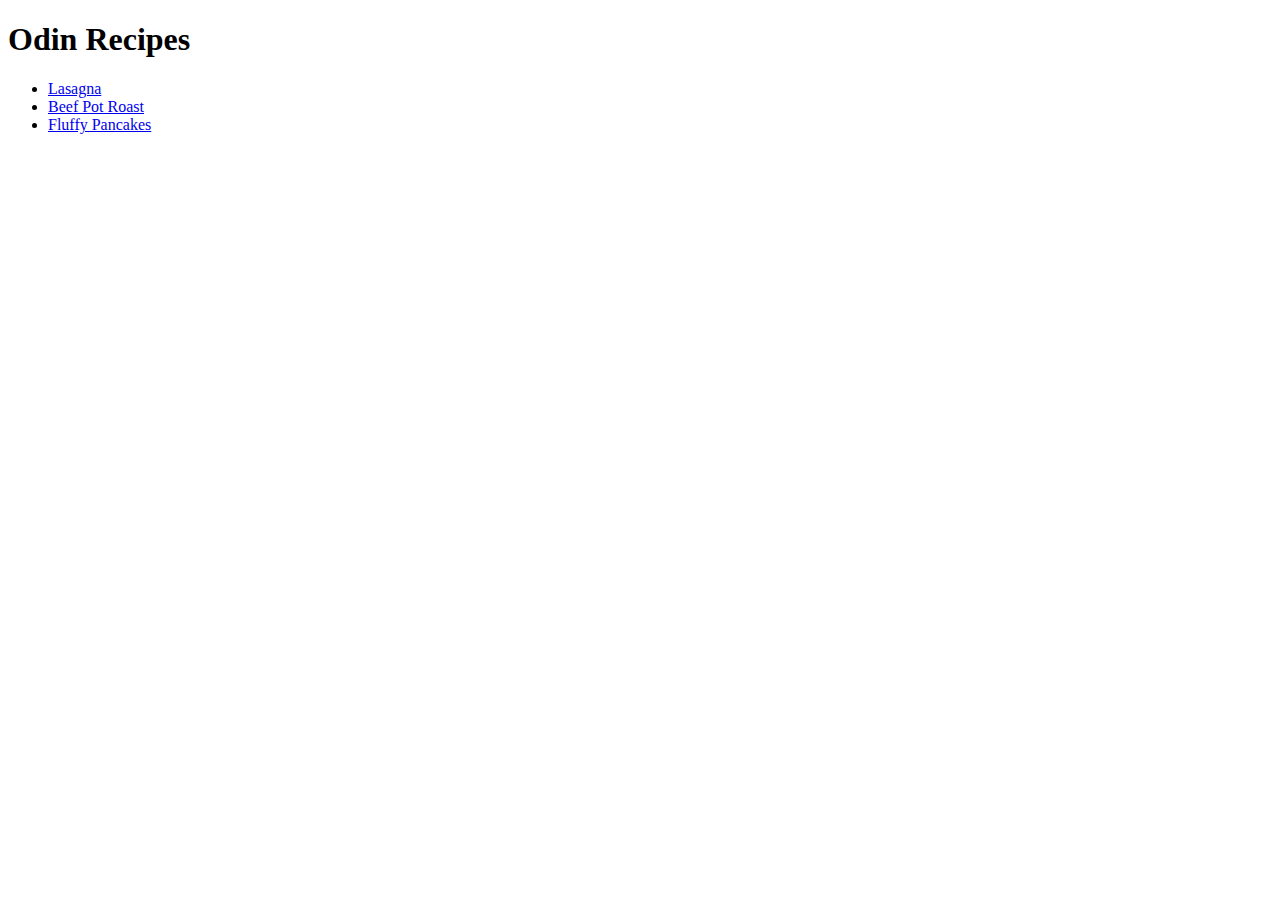
==== index.html @ da9862a8 "Add recipe pages and images" ====
<!DOCTYPE html>
<html>
<head>
    <title>Home</title>
</head>
<body>
    <h1>Odin Recipes</h1>
    <ul>
        <li><a href="recipes/lasagna.html">Lasagna</a></li>
        <li><a href="recipes/beef-pot-roast.html">Beef Pot Roast</a></li>
        <li><a href="recipes/fluffy-pancakes.html">Fluffy Pancakes</a></li>
    </ul>
</body>
</html>
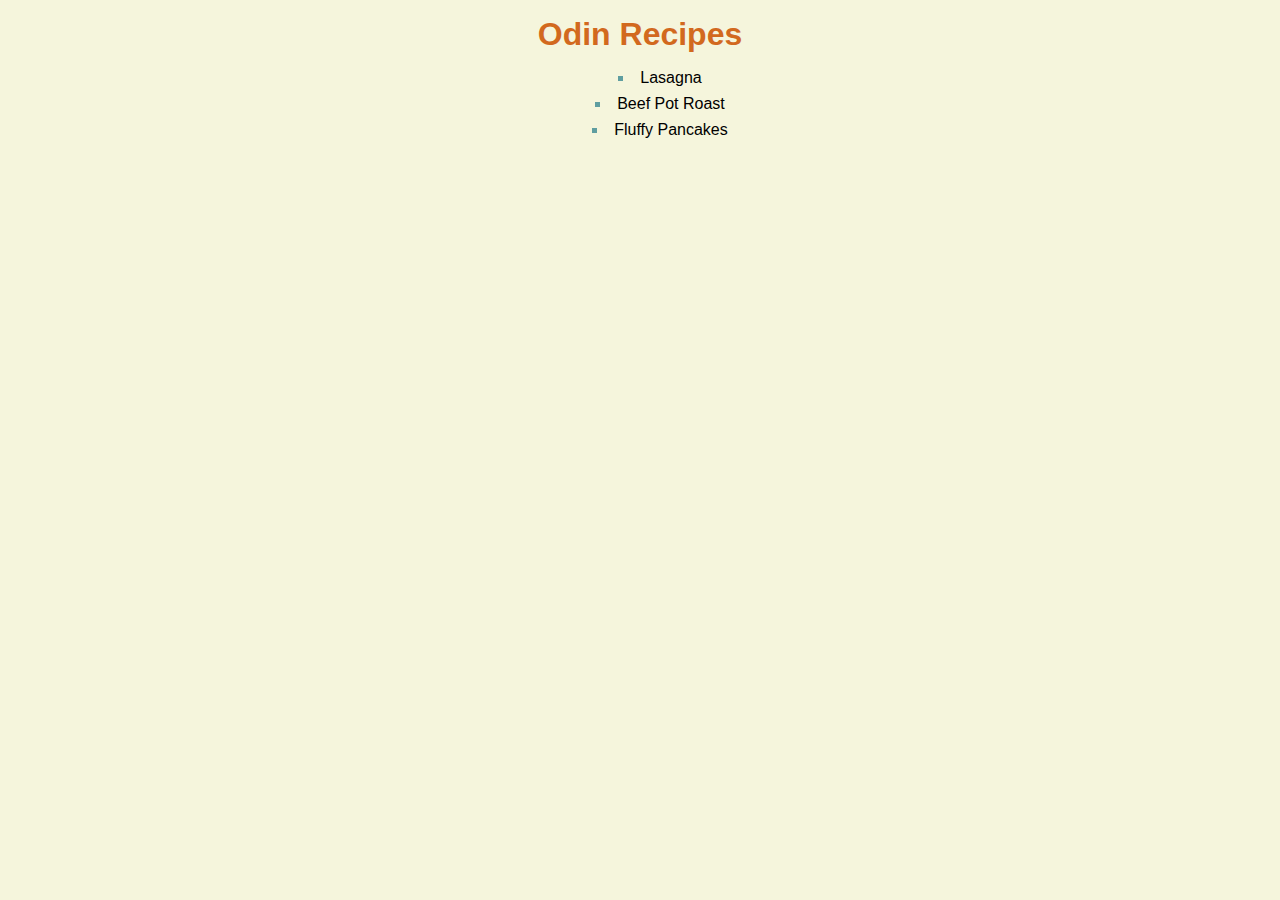
==== commit 723276ab: "Styled the website with CSS" ====
--- a/index.html
+++ b/index.html
@@ -1,6 +1,7 @@
 <!DOCTYPE html>
 <html>
 <head>
+    <link rel="stylesheet" href="styles.css">
     <title>Home</title>
 </head>
 <body>
--- a/styles.css
+++ b/styles.css
@@ -0,0 +1,77 @@
+/* CSS for Odin Recipes project. */
+* {
+  font-family: Helvetica, Verdana, Geneva, Tahoma, sans-serif;
+}
+
+p {
+    font: Helvetica, sans-serif;
+    text-align: center;
+    font-size: 1em;
+    color: gray;
+    margin: 0.5em 0;
+  }
+
+/* Background of page */
+body {
+    background-color: beige;
+    margin: 0;
+    padding: 0;
+  }
+
+/* Style for Headings */
+h1 {
+    font: Helvetica, sans-serif;
+    text-align: center;
+    font-size: 2em;
+    color: chocolate;
+    margin: 0.5em 0;
+  }
+
+h2 {
+    font: Helvetica, sans-serif;
+    text-align: center;
+    font-size: 1.5em;
+    color: chocolate;
+    margin: 0.5em 0;
+  }
+
+h3 {
+    font: Helvetica, sans-serif;
+    text-align: center;
+    font-size: 1.2em;
+    color: chocolate;
+    margin: 0.5em 0;
+  }
+
+/* Style for hyperlinks */
+a {
+    color: #000;
+    text-decoration: none;
+    text-shadow: 0ch;
+  }
+
+a:hover {
+    font-weight: bold;
+    color: red;
+  }
+
+/* Style for lists */
+ul {
+    text-align: center;
+    list-style-type: square;
+    color:cadetblue;
+  }
+
+li {
+    margin: 0.5em 0;
+    text-align: center;
+    list-style-position: inside;
+  }
+
+/* Style for images */
+img {
+    display: block;
+    align-content: center;
+    margin-left: auto;
+    margin-right: auto;
+  }